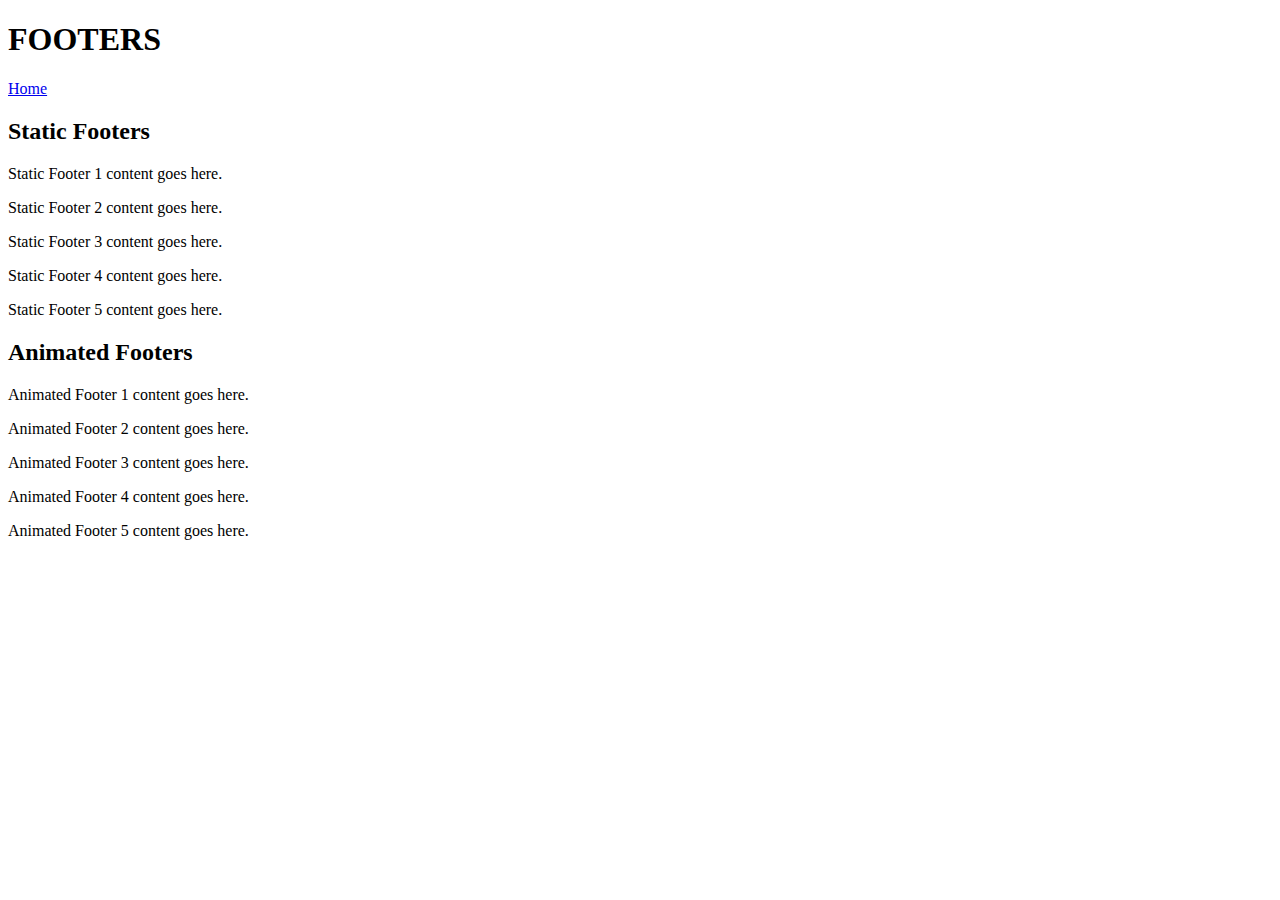
==== pages/footer-gallery/index.html @ 666f7b5e "first commit" ====
<!DOCTYPE html>
<html lang="en">
<head>
    <meta charset="UTF-8">
    <meta name="viewport" content="width=device-width, initial-scale=1.0">
    <title>Footer Gallery</title>

    <link rel="stylesheet" href="/assets/css/style.css">
</head>
<h1>FOOTERS</h1>
<a href="../../index.html">Home</a>

<body>
    <!-- Static Footers -->
    <section class="footer-gallery">
        <h2>Static Footers</h2>
        
        <!-- Static Footer 1 -->
        <div class="footer footer1">
            <p>Static Footer 1 content goes here.</p>
        </div>

        <!-- Static Footer 2 -->
        <div class="footer footer2">
            <p>Static Footer 2 content goes here.</p>
        </div>

        <!-- Static Footer 3 -->
        <div class="footer footer3">
            <p>Static Footer 3 content goes here.</p>
        </div>

        <!-- Static Footer 4 -->
        <div class="footer footer4">
            <p>Static Footer 4 content goes here.</p>
        </div>

        <!-- Static Footer 5 -->
        <div class="footer footer5">
            <p>Static Footer 5 content goes here.</p>
        </div>
    </section>

    <!-- Animated Footers -->
    <section class="footer-gallery">
        <h2>Animated Footers</h2>
        
        <!-- Animated Footer 1 -->
        <div class="footer animated-footer1">
            <p>Animated Footer 1 content goes here.</p>
        </div>

        <!-- Animated Footer 2 -->
        <div class="footer animated-footer2">
            <p>Animated Footer 2 content goes here.</p>
        </div>

        <!-- Animated Footer 3 -->
        <div class="footer animated-footer3">
            <p>Animated Footer 3 content goes here.</p>
        </div>

        <!-- Animated Footer 4 -->
        <div class="footer animated-footer4">
            <p>Animated Footer 4 content goes here.</p>
        </div>

        <!-- Animated Footer 5 -->
        <div class="footer animated-footer5">
            <p>Animated Footer 5 content goes here.</p>
        </div>
    </section>
</body>
</html>
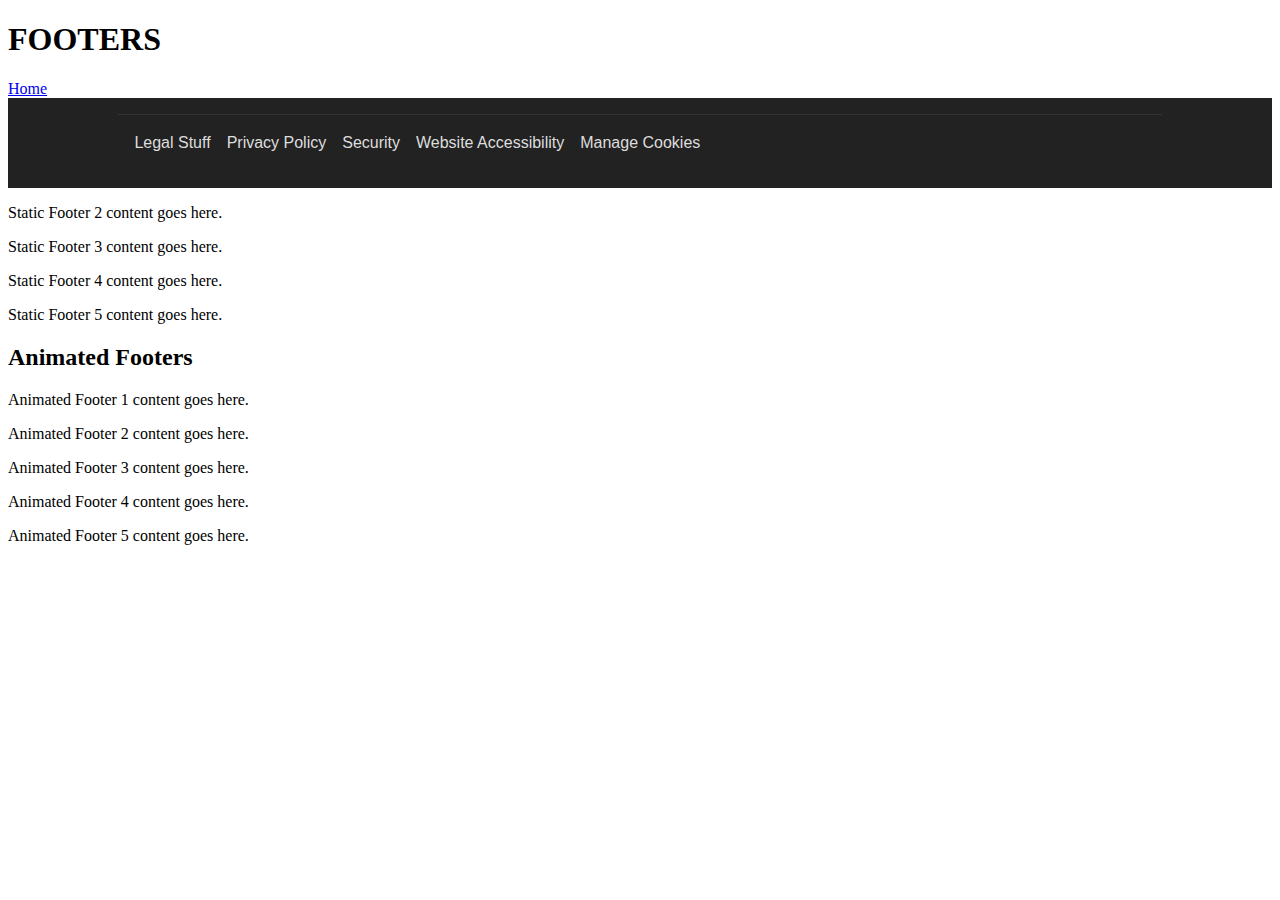
==== commit a07599bc: "sigh" ====
--- a/pages/footer-gallery/index.html
+++ b/pages/footer-gallery/index.html
@@ -5,21 +5,32 @@
     <meta name="viewport" content="width=device-width, initial-scale=1.0">
     <title>Footer Gallery</title>
 
-    <link rel="stylesheet" href="/assets/css/style.css">
+    <link rel="stylesheet" href="/pages/footer-gallery/assets/css/style.css">
 </head>
 <h1>FOOTERS</h1>
 <a href="../../index.html">Home</a>
 
 <body>
     <!-- Static Footers -->
-    <section class="footer-gallery">
-        <h2>Static Footers</h2>
-        
-        <!-- Static Footer 1 -->
-        <div class="footer footer1">
-            <p>Static Footer 1 content goes here.</p>
+    <div class="container1">
+        <div class="footer1">
+          <div class="footer1-links">
+            <a href="#">Legal Stuff</a>
+            <a href="#">Privacy Policy</a>
+            <a href="#">Security</a>
+            <a href="#">Website Accessibility</a>
+            <a href="#">Manage Cookies</a>
+          </div>
+          <div class="social1-icons">
+            <a href="#" class="facebook"></a>
+            <a href="#" class="instagram"></a>
+            <a href="#" class="youtube"></a>
+            <a href="#" class="twitter"></a>
+            <a href="#" class="linkedin"></a>
+            <a href="#" class="tiktok"></a>
+          </div>
         </div>
-
+    </div>
         <!-- Static Footer 2 -->
         <div class="footer footer2">
             <p>Static Footer 2 content goes here.</p>
--- a/pages/footer-gallery/assets/css/style.css
+++ b/pages/footer-gallery/assets/css/style.css
@@ -0,0 +1,58 @@
+.container1 {
+    background-color: #222;
+    color: #ddd;
+    font-family: sans-serif;
+    display: flex;
+    justify-content: center;
+    align-items: center;
+    height: 10vh;
+  }
+  .footer1 {
+    display: flex;
+    justify-content: space-between;
+    align-items: center;
+    padding: 1rem;
+    width: 80%;
+    margin: 0 auto;
+    border-top: 1px solid #333;
+  }
+  .footer1-links {
+    display: flex;
+    gap: 1rem;
+  }
+  .footer1-links a {
+    color: #ddd;
+    text-decoration: none;
+  }
+  .footer1-links a:hover {
+    text-decoration: underline;
+  }
+  .social1-icons {
+    display: flex;
+    gap: 1rem;
+  }
+  .social1-icons a {
+    display: inline-block;
+    width: 24px;
+    height: 24px;
+    background-repeat: no-repeat;
+    background-size: contain;
+  }
+  .social1-icons a:hover {
+    opacity: 0.8;
+  }
+  .facebook {
+    background-image: url('sample');
+  }
+  .instagram {
+    background-image: url('sample');
+  }
+  .youtube {
+    background-image: url('sample');
+  }
+  .twitter {
+    background-image: url('sample');
+  }
+  .linkedin {
+    background-image: url('sample');
+  }
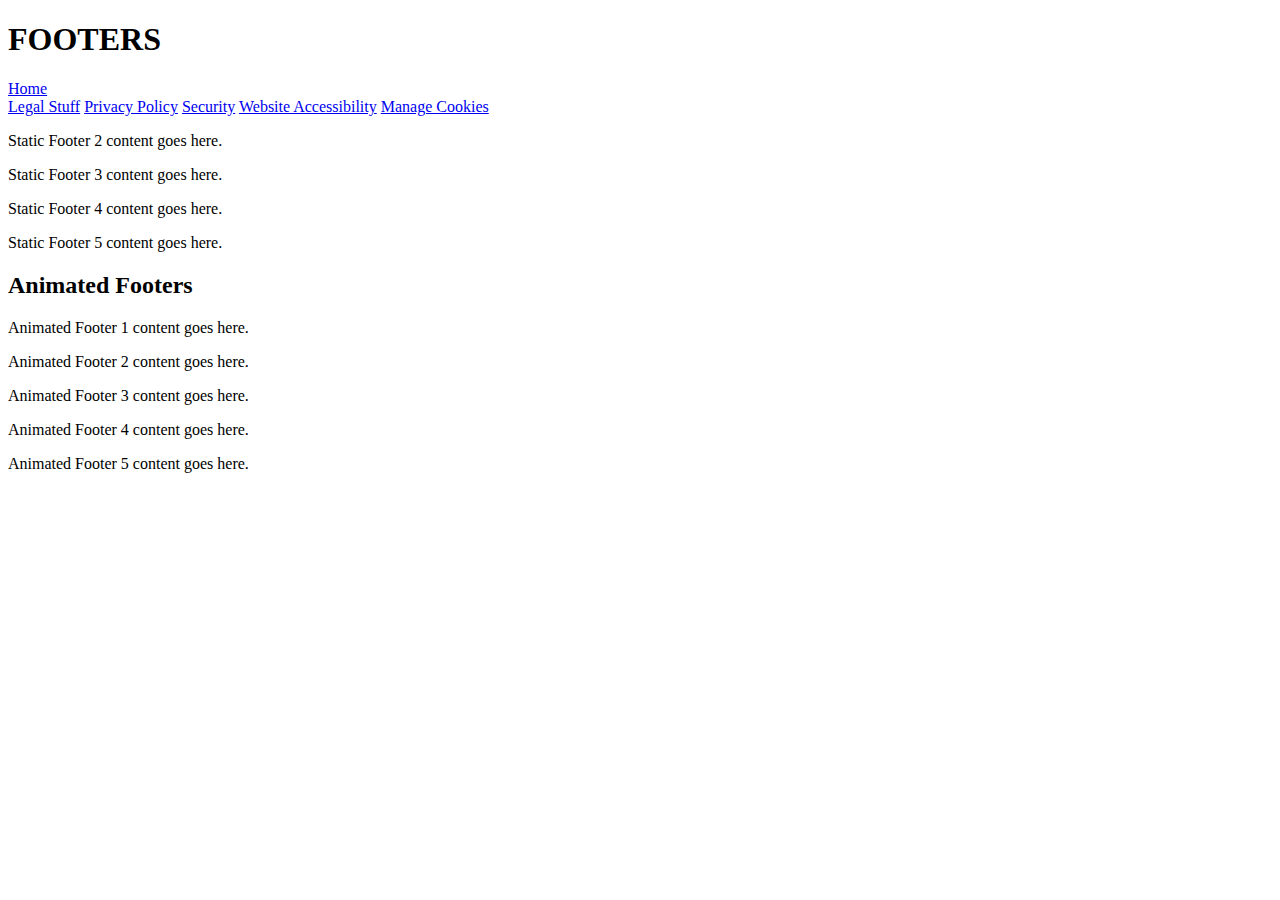
==== commit 57f9ba8c: "hahahahaha" ====
--- a/pages/footer-gallery/index.html
+++ b/pages/footer-gallery/index.html
@@ -5,7 +5,7 @@
     <meta name="viewport" content="width=device-width, initial-scale=1.0">
     <title>Footer Gallery</title>
 
-    <link rel="stylesheet" href="/pages/footer-gallery/assets/css/style.css">
+    <link rel="stylesheet" href="./pages/footer-gallery/assets/css/style.css">
 </head>
 <h1>FOOTERS</h1>
 <a href="../../index.html">Home</a>
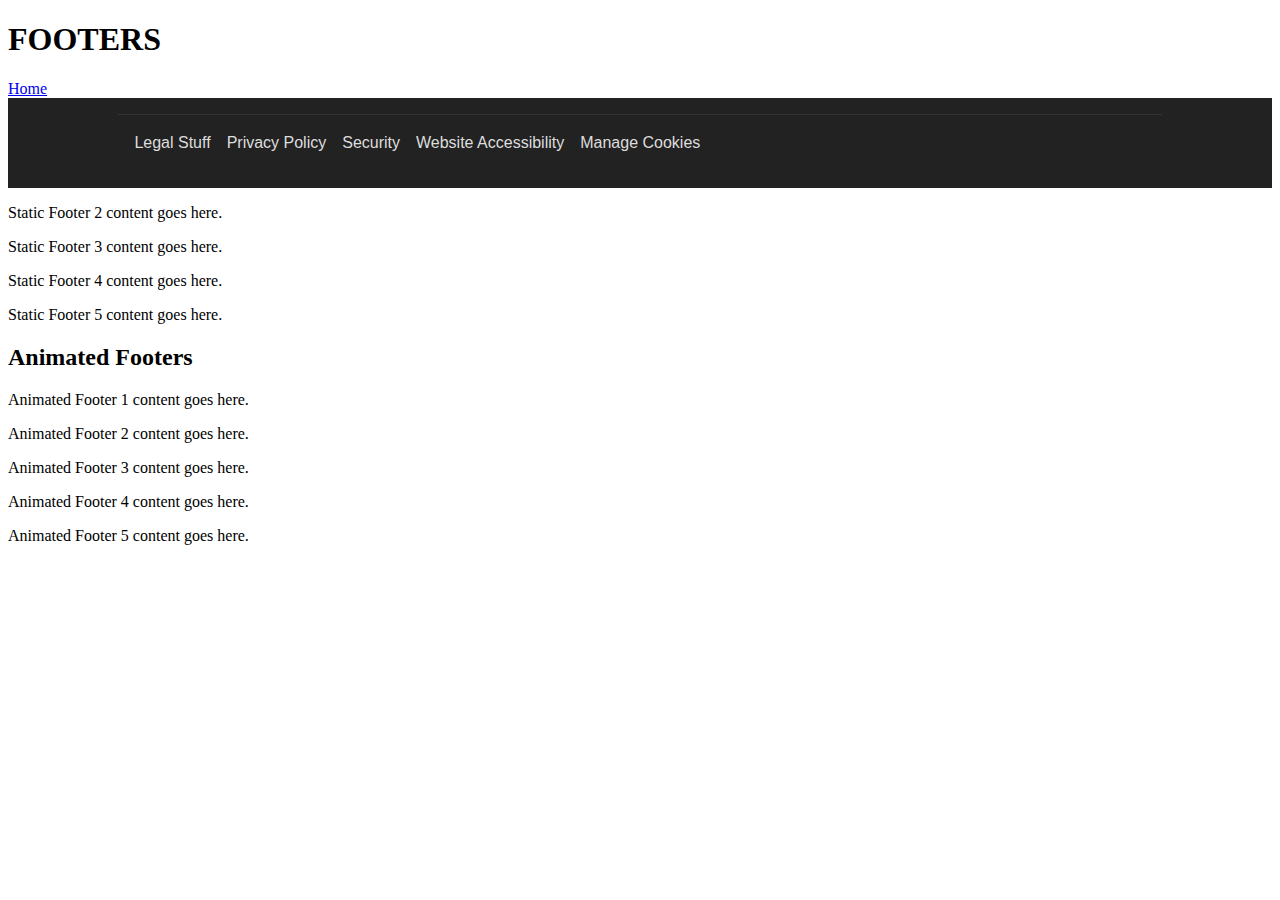
==== commit 8b44138c: "this dosnt work ./ for some reason only /" ====
--- a/pages/footer-gallery/index.html
+++ b/pages/footer-gallery/index.html
@@ -5,7 +5,7 @@
     <meta name="viewport" content="width=device-width, initial-scale=1.0">
     <title>Footer Gallery</title>
 
-    <link rel="stylesheet" href="./pages/footer-gallery/assets/css/style.css">
+    <link rel="stylesheet" href="/pages/footer-gallery/assets/css/style.css">
 </head>
 <h1>FOOTERS</h1>
 <a href="../../index.html">Home</a>
--- a/pages/footer-gallery/assets/css/style.css
+++ b/pages/footer-gallery/assets/css/style.css
@@ -0,0 +1,58 @@
+.container1 {
+    background-color: #222;
+    color: #ddd;
+    font-family: sans-serif;
+    display: flex;
+    justify-content: center;
+    align-items: center;
+    height: 10vh;
+  }
+  .footer1 {
+    display: flex;
+    justify-content: space-between;
+    align-items: center;
+    padding: 1rem;
+    width: 80%;
+    margin: 0 auto;
+    border-top: 1px solid #333;
+  }
+  .footer1-links {
+    display: flex;
+    gap: 1rem;
+  }
+  .footer1-links a {
+    color: #ddd;
+    text-decoration: none;
+  }
+  .footer1-links a:hover {
+    text-decoration: underline;
+  }
+  .social1-icons {
+    display: flex;
+    gap: 1rem;
+  }
+  .social1-icons a {
+    display: inline-block;
+    width: 24px;
+    height: 24px;
+    background-repeat: no-repeat;
+    background-size: contain;
+  }
+  .social1-icons a:hover {
+    opacity: 0.8;
+  }
+  .facebook {
+    background-image: url('sample');
+  }
+  .instagram {
+    background-image: url('sample');
+  }
+  .youtube {
+    background-image: url('sample');
+  }
+  .twitter {
+    background-image: url('sample');
+  }
+  .linkedin {
+    background-image: url('sample');
+  }
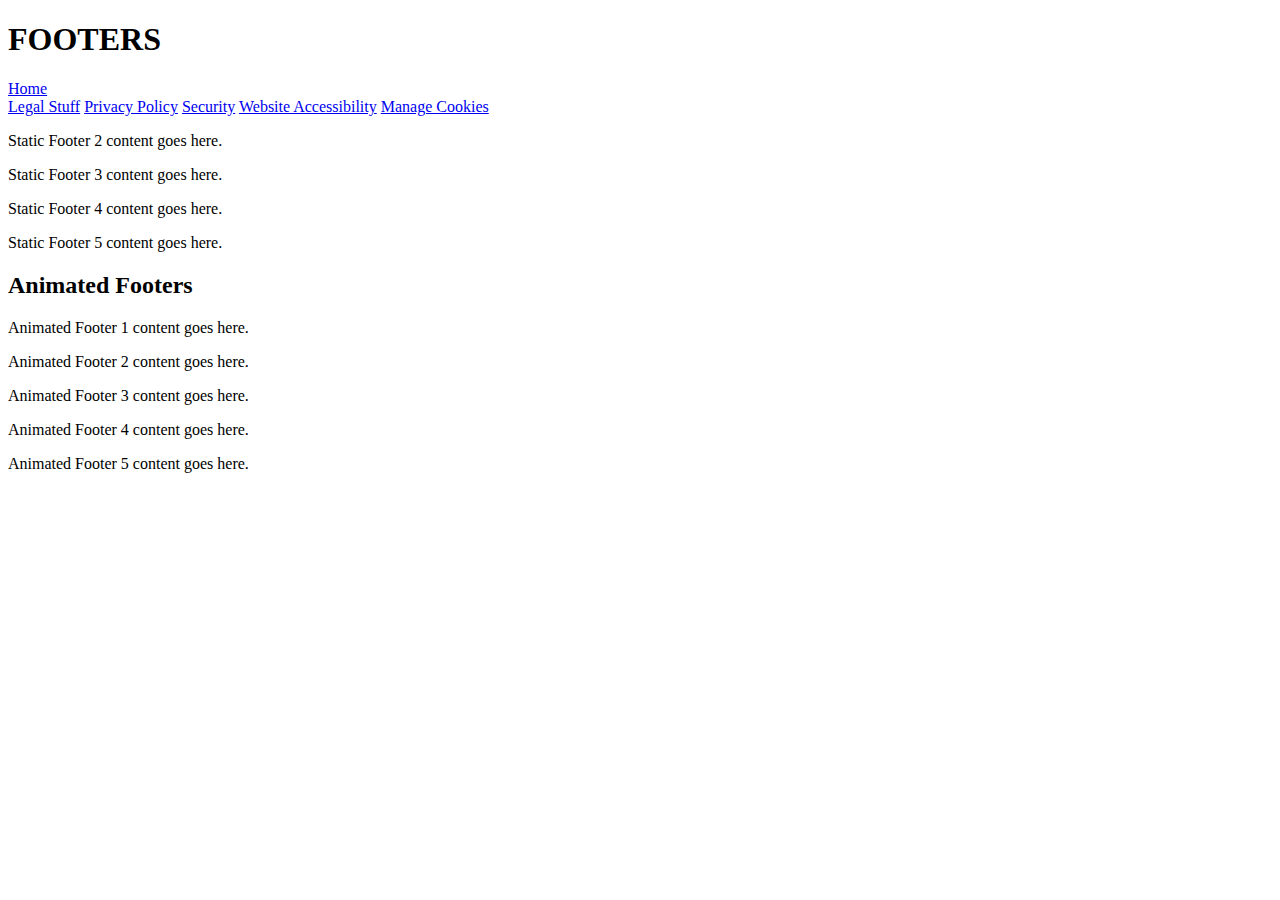
==== commit 9aadf3f1: "added WD-SW3-TC04 to href stylesheet" ====
--- a/pages/footer-gallery/index.html
+++ b/pages/footer-gallery/index.html
@@ -5,7 +5,7 @@
     <meta name="viewport" content="width=device-width, initial-scale=1.0">
     <title>Footer Gallery</title>
 
-    <link rel="stylesheet" href="/pages/footer-gallery/assets/css/style.css">
+    <link rel="stylesheet" href="/WD-SW3-TC04/pages/footer-gallery/assets/css/style.css">
 </head>
 <h1>FOOTERS</h1>
 <a href="../../index.html">Home</a>
